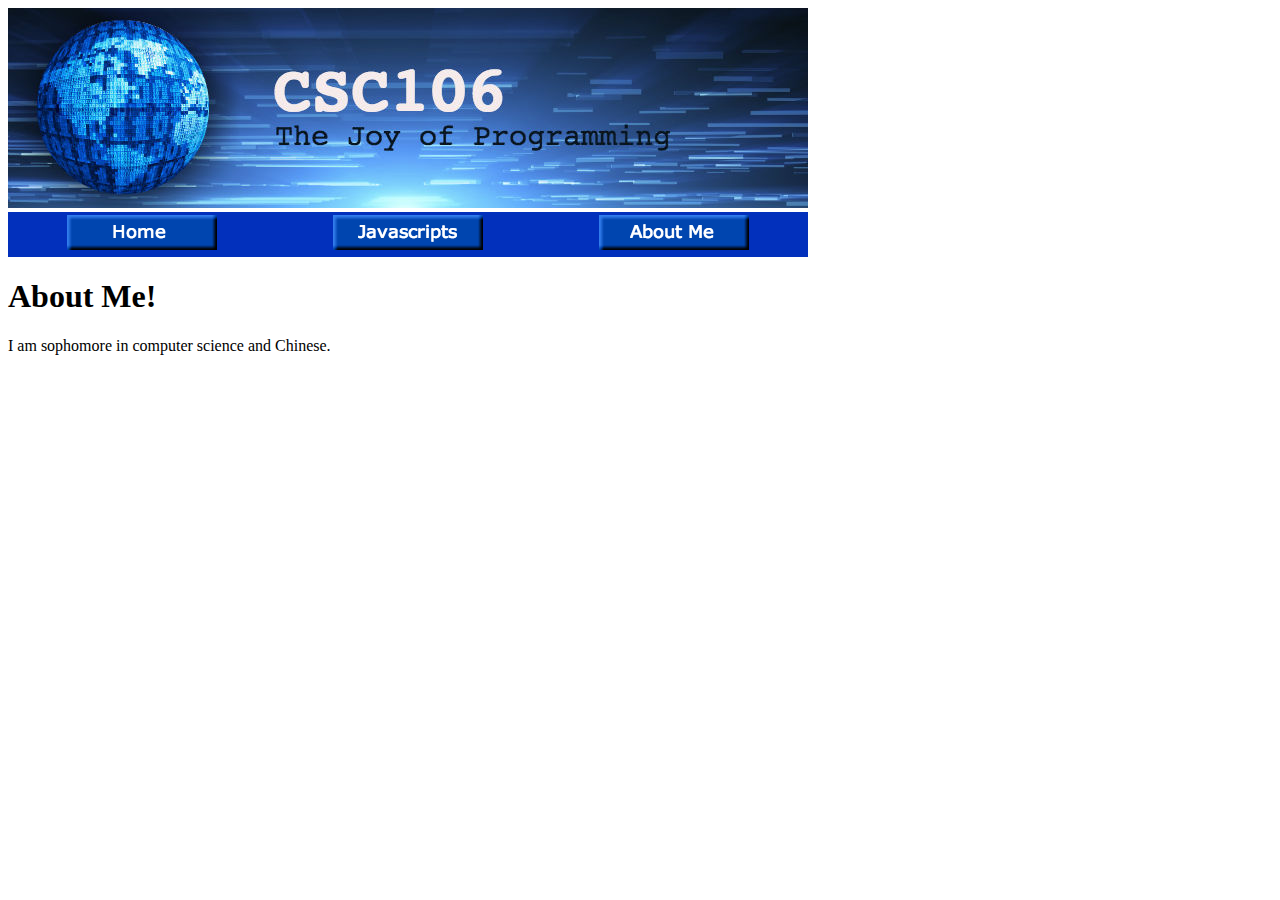
==== about.html @ b7b2ba76 "Add files via upload" ====
<!DOCTYPE html>
<html>
    <head>
        <meta charset="utf-8">
        <title>Isis's Programing portofolio - Javascript Page</title>
    </head>
    <body>
        <img src="csc106_banner.jpeg"><br>

<table width=800 bgcolor=0230BC>
	<tr>
		<td align="center"><a href="index.html"><img src="home.png"></a></td>

		<td align="center"><a href="js.html"><img src="javas.png"></a></td>

		<td align="center"><a href="about.html"><img src="aboutme.png"></a></td>
	</tr>

</table>

        <h1>About Me!</h1>

<p> I am sophomore in computer science and Chinese. </p>

    </body>
</html>
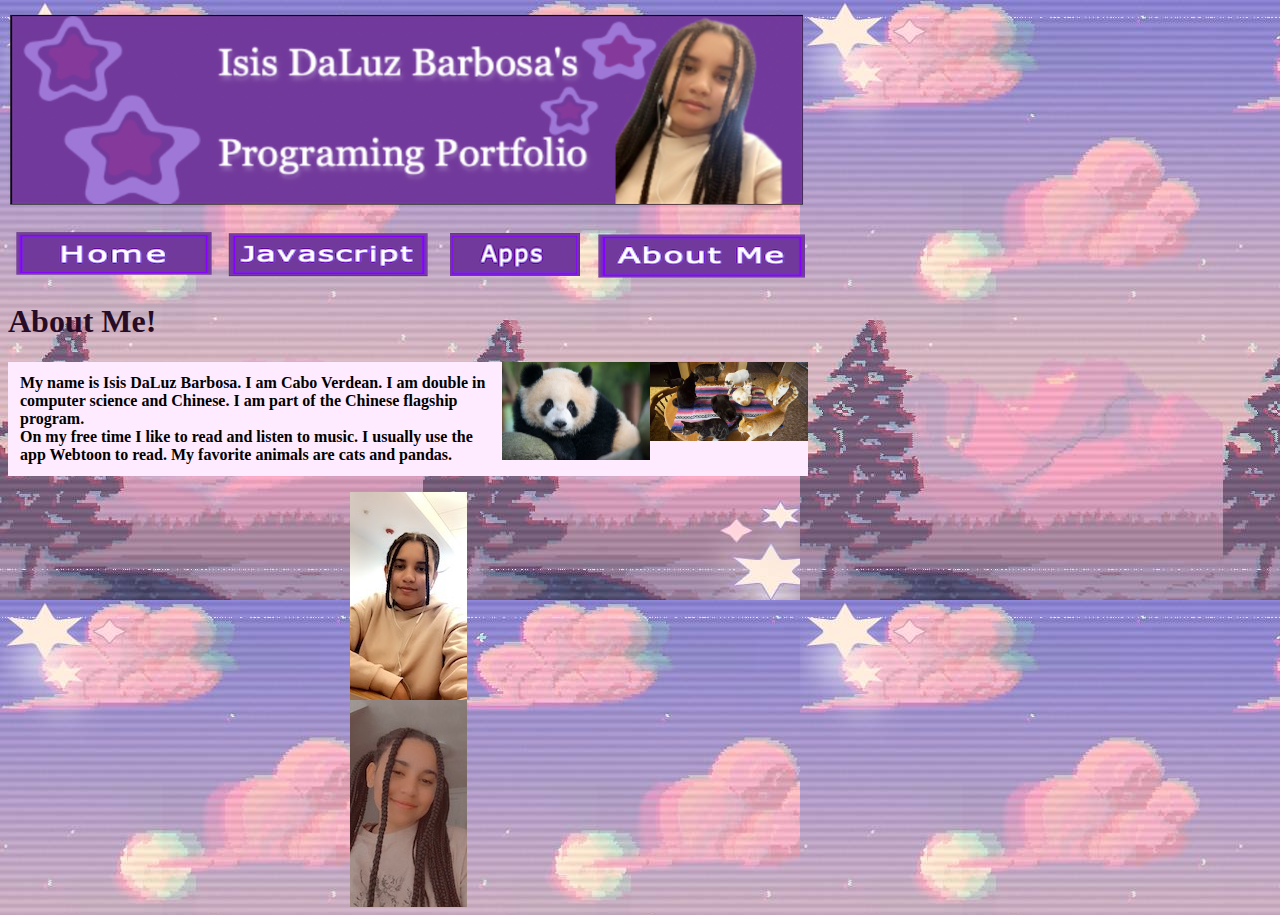
==== commit 3a1bf4fd: "Add files via upload" ====
--- a/about.html
+++ b/about.html
@@ -2,25 +2,65 @@
 <html>
     <head>
         <meta charset="utf-8">
-        <title>Isis's Programing portofolio - Javascript Page</title>
+        <title>Isis's Programing portofolio - About Me Page</title>
+	<link rel="stylesheet" href="style1.css">
+
     </head>
+<style>
+
+body{
+Background-image: url("myBackgroundF.jpg");
+width= 800px;
+}
+
+#cat {
+	float: right;
+	
+}
+
+#panda {
+	float: right;
+	
+}
+
+
+
+#p1 {
+	background-color: rgb(255, 235, 255);
+	padding: 12px;
+}
+</style>
     <body>
-        <img src="csc106_banner.jpeg"><br>
+        <img src="mybanner.jpeg"> <br>
 
-<table width=800 bgcolor=0230BC>
+<table id="nav-table">
 	<tr>
-		<td align="center"><a href="index.html"><img src="home.png"></a></td>
+		<td id="nav-td"><a href="index.html"><img src="home.png" ></a></td>
 
-		<td align="center"><a href="js.html"><img src="javas.png"></a></td>
+		<td id="nav-td"><a href="js.html"><img src="js.png"></a></td>
 
-		<td align="center"><a href="about.html"><img src="aboutme.png"></a></td>
+		<td id="nav-td"><a href="apps.html"><img src="apps.png"></a></td>
+		
+		<td id="nav-td"><a href="about.html"><img src="aboutme.png"></a></td>
 	</tr>
 
 </table>
 
         <h1>About Me!</h1>
 
-<p> I am sophomore in computer science and Chinese. </p>
+<img id="cat" src="kittyC.jpeg" width="158" >
+<img id= "panda" src="panda1.jpeg" width="148" >
+
+<p id="p1"><strong> My name is Isis DaLuz Barbosa. I am Cabo Verdean. I am double in computer science and Chinese. I am part of the Chinese flagship program. <br>
+On my free time I like to read and listen to music. I usually use the app Webtoon to read. 
+My favorite animals are cats and pandas.</p></strong>
+
+
+<img  src="pic1.JPG" >
+
+
+<img src="pic2.JPG">
+
 
     </body>
-</html>+</html>
--- a/style1.css
+++ b/style1.css
@@ -0,0 +1,21 @@
+ h1 {
+            color: rgb(39, 12, 39);
+        }  
+        
+        body {
+            background-color: rgb(236, 198, 236);
+	width: 800px;
+        }
+
+
+#nav-table {width: 800px;}
+
+#nav-td {width: 200px; text-align:center;}
+
+img {
+  display: block;
+  margin-left: auto;
+  margin-right: auto;
+}
+
+	
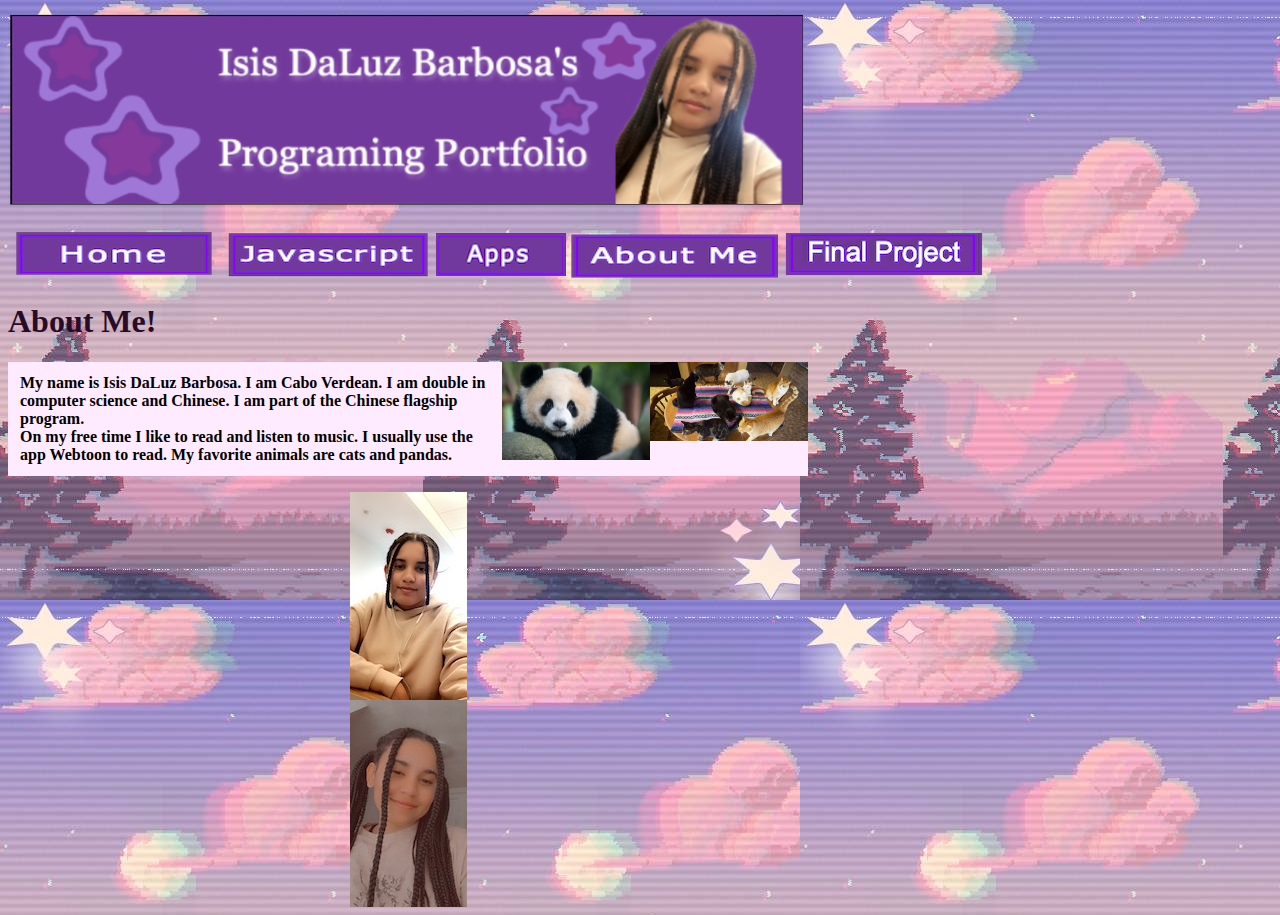
==== commit 591317ff: "Add files via upload" ====
--- a/about.html
+++ b/about.html
@@ -42,6 +42,8 @@
 		<td id="nav-td"><a href="apps.html"><img src="apps.png"></a></td>
 		
 		<td id="nav-td"><a href="about.html"><img src="aboutme.png"></a></td>
+		
+		<td id="nav-td"><a href="finalproject.html"><img src="FinalProject.png"></a></td>
 	</tr>
 
 </table>
